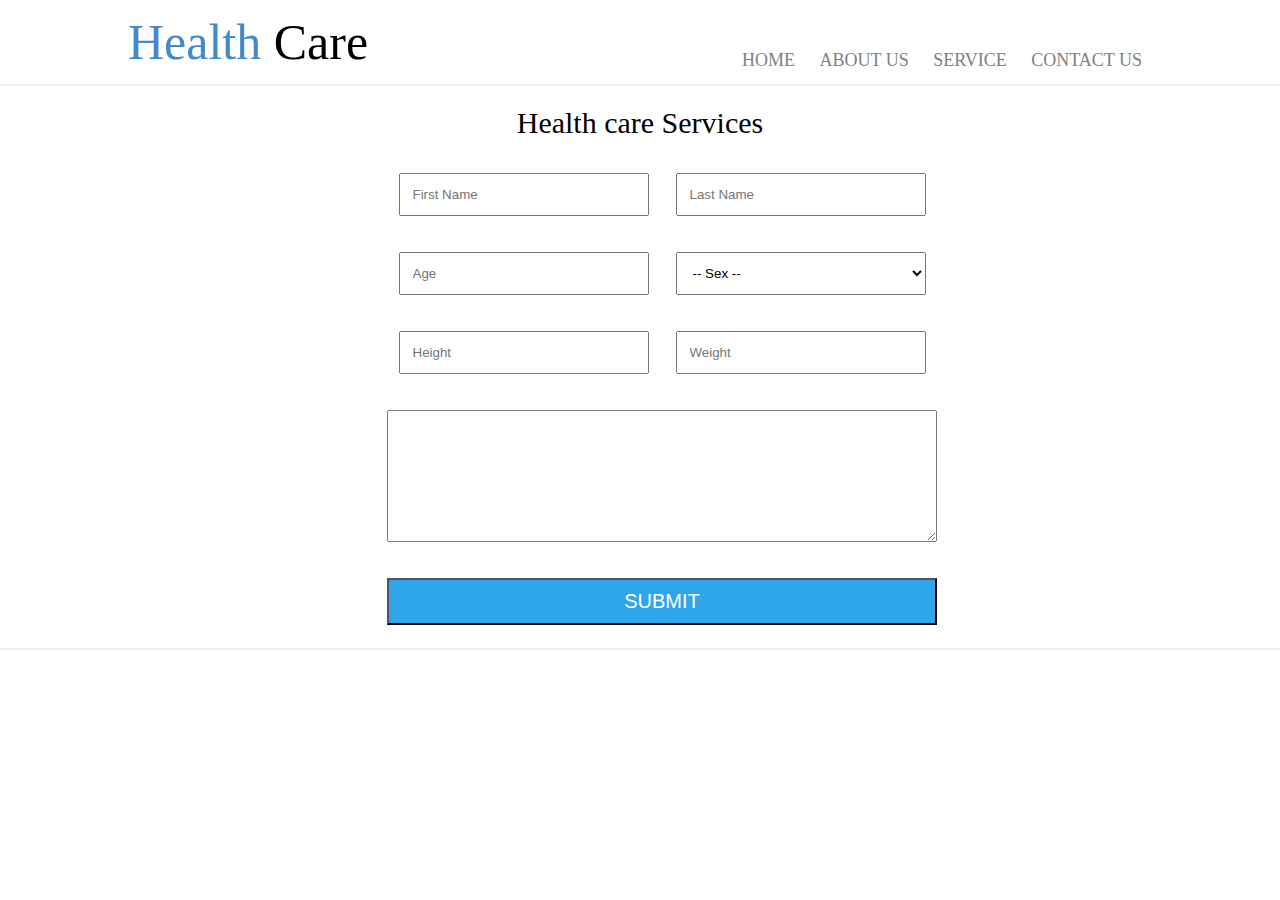
==== hospital/service.html @ 0837de03 "Add files via upload" ====
<html>

<head>
  <title> Health Care </title>

  <link href="style.css" type="text/css" rel="stylesheet">

</head>

<body>
  <div class="logo">
    <div>
      <table>
        <tr>
          <td width="600px" style="font-size:50px;font-family:forte;">
            <font color="#428bca"> Health </font>
            <font color="#000"> Care</font>
          </td>
          <td> <br> <br>
            <font size="4px">
              <a href="index.html">HOME</a>
              <a href="about.html">ABOUT US</a>
              <a href="service.html">SERVICE</a>
              <a href="contact.html">CONTACT US</a>
            </font>
          </td>
        </tr>
      </table>
    </div>
  </div>


  <div class="bottom_up">
    <div>
      Health care Services

      <table>

        <tr>
          <td width="200px"> </td>
          <td> <input type="text" placeholder="First Name">
          <td> <input type="text" placeholder="Last Name">
        </tr>
        <tr height="30px">

        </tr>
        <tr>
          <td width="200px"> </td>
          <td> <input type="text" placeholder="Age">

          <td> <select>
              <option> -- Sex -- </option>
              <option> Male </option>
              <option> Female </option>
            </select></td>
        </tr>

        <tr height="30px">

        </tr>
        <tr>
          <td width="200px"> </td>
          <td> <input type="text" placeholder="Height">
          <td> <input type="text" placeholder="Weight">
        </tr>

        <tr height="30px">

        </tr>
        <tr>
          <td width="150px"> </td>
          <td colspan="2"> <textarea placeholder="Message"> </textarea>
        </tr>

        <tr height="30px">

        </tr>
        <tr>
          <td width="500px"> </td>
          <td colspan="2"> <button> SUBMIT </button>
        </tr>
      </table>

    </div>
  </div>
---- hospital/style.css ----
*{
	margin:auto;
	padding:auto;
}
.top{
	width:100%;
	background-color:#2FA5EB !important;
	border-bottom:2px solid #f0f0f0;
}
.top div{
	width:1200px;
	color:#fff;
	background-color:#2FA5EB !important;
	font-family:calibri;
	padding:10px;
	text-align:right;
}

.logo{
	width:100%;
	background-color:;
	border-bottom:2px solid #f0f0f0;
}
.logo div{
	width:1200px;
	background-color:;
	font-family:calibri;
	padding:10px;
	text-align:left;
}
.logo div table a{
	padding:10px;
	text-decoration:none;
	color:gray;
}
.logo div table a:hover{
	color:#428bca;
	border-bottom:2px solid gray;
}

.middle{
	width:100%;
	border-bottom:2px solid #f0f0f0;
}
.middle div{
	width:1150px;
	height:500px;
}
.middle div p{
	width:1000px;
	font-weight:bold;
	height:300px;
	color:#fff;
	opacity:0.2;
	font-size:50px;
	background-color:#000;
}

.bottom{
	width:100%;
	background-color:;
	border-bottom:2px solid #f0f0f0;
}
.bottom div{
	width:1200px;
	color:#fff;
	background-color:;
	font-family:calibri;
	text-align:right;
}
.bottom div table{
	padding-top:30px;
	width:1100px;
	text-align:justify;
	color:gray;
	font-size:20px;
}

.bottom_up{
	width:100%;
	background-color:;
	border-bottom:2px solid #f0f0f0;
}
.bottom_up div{
	padding-top:20px;
	width:1200px;
	text-align:center;
	background-color:;
	font-family:forte;
	font-size:30px;
	padding-bottom:20px;
}
.bottom_up div table{
	padding-top:30px;
	font-size:30px;
	width:600px;
	text-align:center;
	background-color:;
	font-family:calibri;
	
}

input[type="text"]{
	padding:12px;
	width:250px;
}
select{
	padding:12px;
	width:250px;
}
textarea{
	padding:50px;
	width:550px;
}
button{
	width:550px;
	padding:10px;
	color:#fff;
	font-size:20px;
	background-color:#2FA5EB !important;
}


.nav_down{
	width:100%;
	background-color:#2FA5EB !important;
	border-bottom:2px solid #f0f0f0;
}
.nav_down div{
	width:1200px;
	color:#fff;
	background-color:#000;
	font-family:calibri;
	padding:10px;
	text-align:left;
}
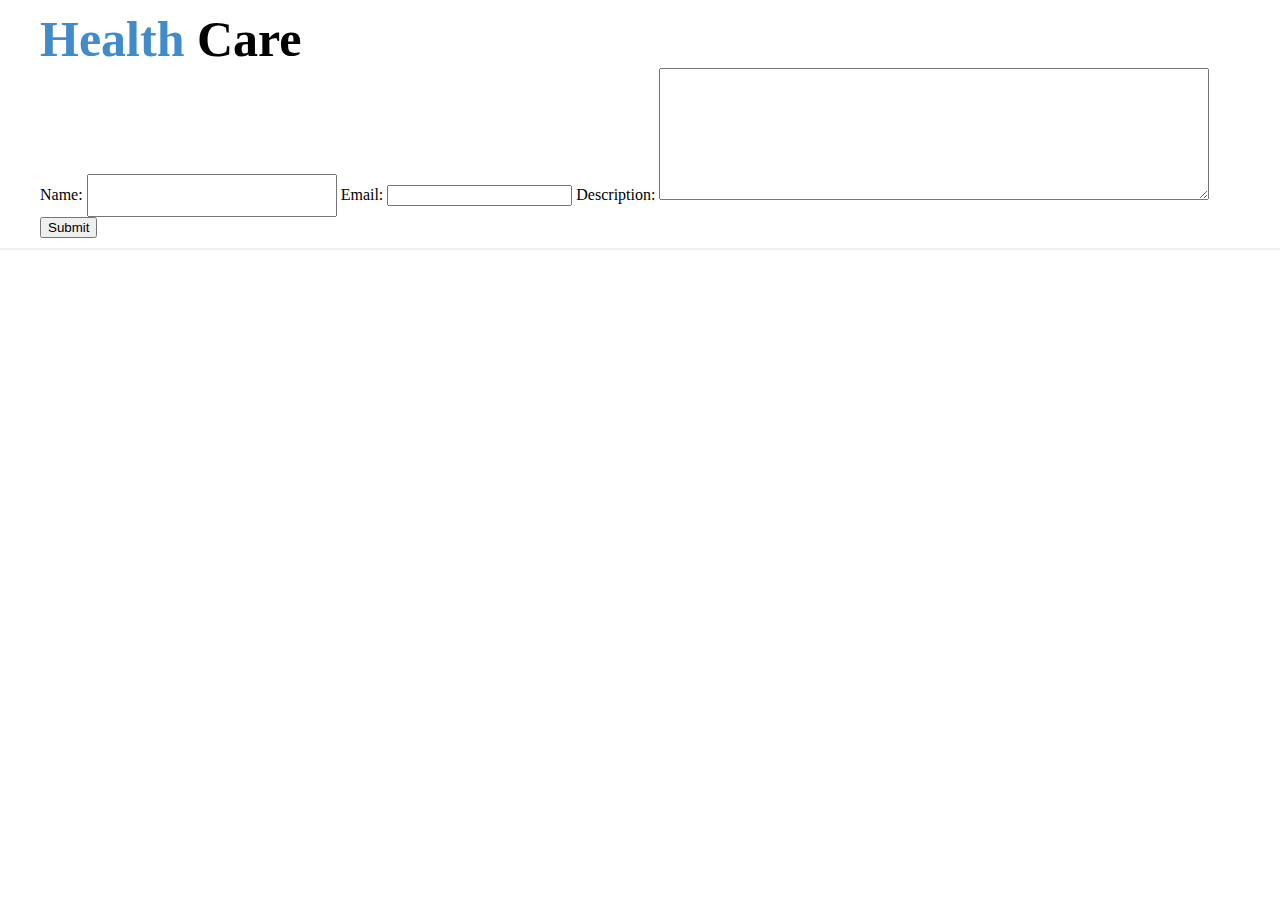
==== commit 2a1d490b: "Update service.html" ====
--- a/hospital/service.html
+++ b/hospital/service.html
@@ -1,85 +1,27 @@
 <html>
-
+
 <head>
   <title> Health Care </title>
 
   <link href="style.css" type="text/css" rel="stylesheet">
 
 </head>
-
+
 <body>
   <div class="logo">
     <div>
-      <table>
-        <tr>
-          <td width="600px" style="font-size:50px;font-family:forte;">
-            <font color="#428bca"> Health </font>
-            <font color="#000"> Care</font>
-          </td>
-          <td> <br> <br>
-            <font size="4px">
-              <a href="index.html">HOME</a>
-              <a href="about.html">ABOUT US</a>
-              <a href="service.html">SERVICE</a>
-              <a href="contact.html">CONTACT US</a>
-            </font>
-          </td>
-        </tr>
-      </table>
+      <form id="appointmentForm">
+        <h2 width="600px" style="font-size:50px;font-family:forte;"><font color="#428bca"> Health </font><font color="#000"> Care</font></h2>
+        <label for="name">Name:</label>
+        <input type="text" id="name" name="name" required>
+        <label for="email">Email:</label>
+        <input type="email" id="email" name="email" required>
+        <label for="message">Description:</label>
+        <textarea type="email" id="message" name="Disease Description" required></textarea>
+        <input type="submit" value="Submit">
+      </form>
     </div>
-  </div>
-
-
-  <div class="bottom_up">
-    <div>
-      Health care Services
-
-      <table>
-
-        <tr>
-          <td width="200px"> </td>
-          <td> <input type="text" placeholder="First Name">
-          <td> <input type="text" placeholder="Last Name">
-        </tr>
-        <tr height="30px">
-
-        </tr>
-        <tr>
-          <td width="200px"> </td>
-          <td> <input type="text" placeholder="Age">
-
-          <td> <select>
-              <option> -- Sex -- </option>
-              <option> Male </option>
-              <option> Female </option>
-            </select></td>
-        </tr>
-
-        <tr height="30px">
-
-        </tr>
-        <tr>
-          <td width="200px"> </td>
-          <td> <input type="text" placeholder="Height">
-          <td> <input type="text" placeholder="Weight">
-        </tr>
-
-        <tr height="30px">
-
-        </tr>
-        <tr>
-          <td width="150px"> </td>
-          <td colspan="2"> <textarea placeholder="Message"> </textarea>
-        </tr>
-
-        <tr height="30px">
-
-        </tr>
-        <tr>
-          <td width="500px"> </td>
-          <td colspan="2"> <button> SUBMIT </button>
-        </tr>
-      </table>
-
-    </div>
-  </div>+  </div>
+   <script src="script.js"></script>
+</body>
+</html>
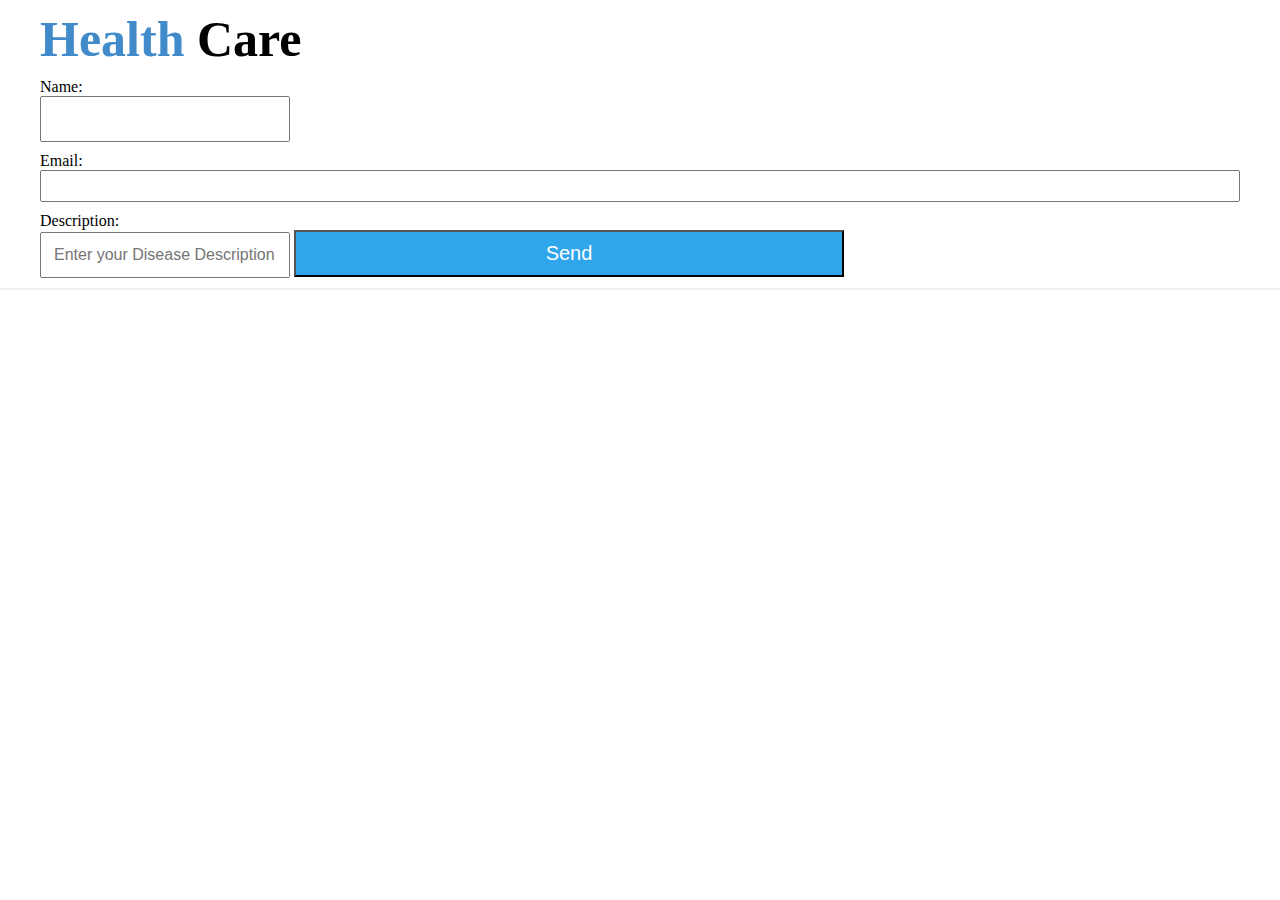
==== commit 5cc5ad80: "Update service.html" ====
--- a/hospital/service.html
+++ b/hospital/service.html
@@ -17,8 +17,8 @@
         <label for="email">Email:</label>
         <input type="email" id="email" name="email" required>
         <label for="message">Description:</label>
-        <textarea type="email" id="message" name="Disease Description" required></textarea>
-        <input type="submit" value="Submit">
+        <input type="text" id="user-input" placeholder="Enter your Disease Description" required>
+        <button type="submit">Send</button>
       </form>
     </div>
   </div>
--- a/hospital/style.css
+++ b/hospital/style.css
@@ -134,3 +134,18 @@
 	padding:10px;
 	text-align:left;
 }
+
+label {
+  display: block;
+  margin-top: 10px;
+}
+
+input[type="submit"] {
+  margin-top: 20px;
+}
+
+input, select {
+  width: 100%;
+  padding: 5px;
+  font-size: 16px;
+}
